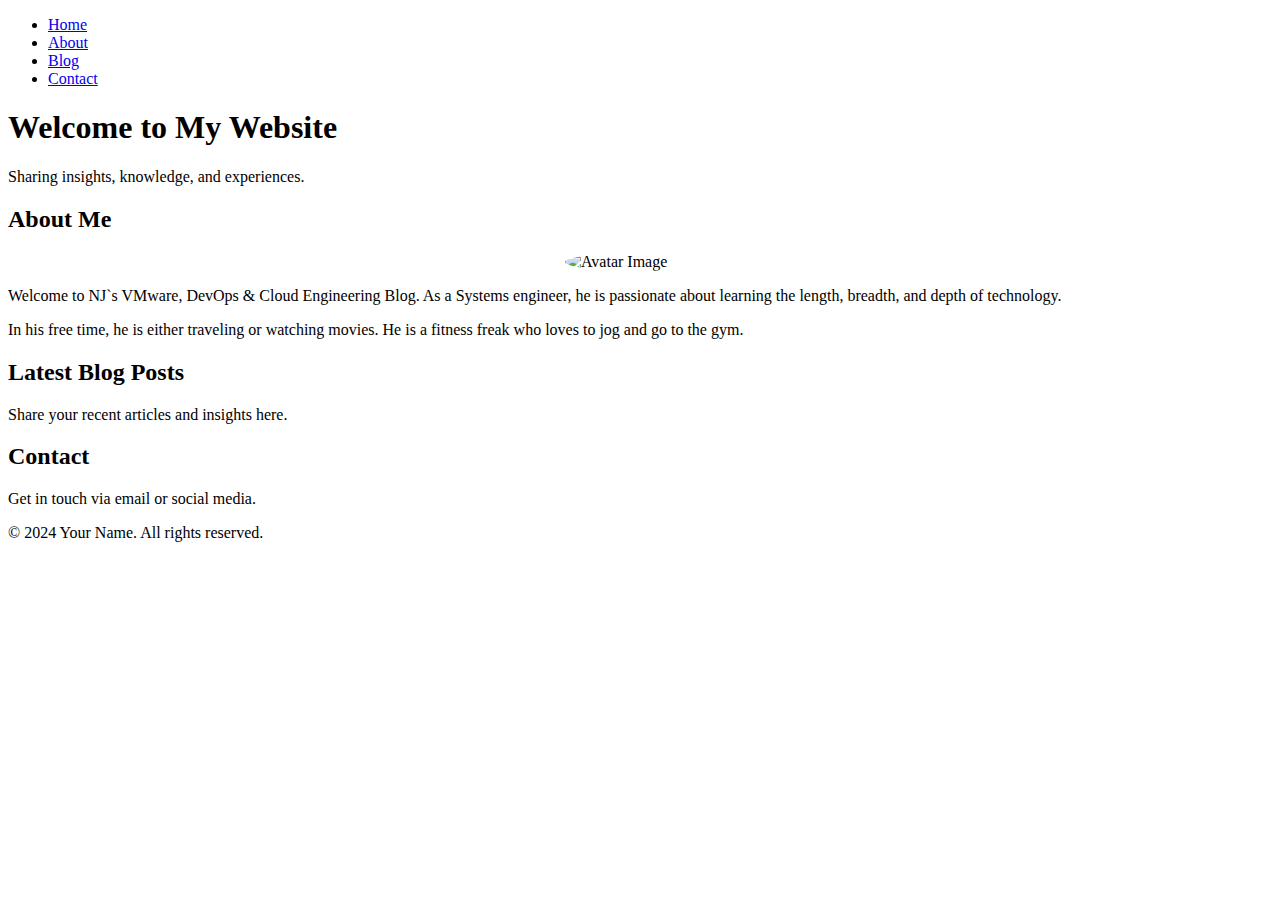
==== index.html @ d3c6dc35 "Create index.html" ====
<!DOCTYPE html>
<html lang="en">
<head>
    <meta charset="UTF-8">
    <meta name="viewport" content="width=device-width, initial-scale=1.0">
    <title>Home | NJ</title>
    <link rel="stylesheet" href="styles.css">
</head>
<body>
    <header>
        <nav>
            <ul>
                <li><a href="#home">Home</a></li>
                <li><a href="#about">About</a></li>
                <li><a href="#blog">Blog</a></li>
                <li><a href="#contact">Contact</a></li>
            </ul>
        </nav>
    </header>
    
    <section id="home" class="hero">
        <h1>Welcome to My Website</h1>
        <p>Sharing insights, knowledge, and experiences.</p>
    </section>
    
    <section id="about">
        <h2>About Me</h2>
        <img src="avatar.png" alt="Avatar Image" style="display:block; margin: 0 auto; width: 150px; border-radius: 50%;">
        <p>Welcome to NJ`s VMware, DevOps & Cloud Engineering Blog. As a Systems engineer, he is passionate about learning the length, breadth, and depth of technology.</p>
        <p>In his free time, he is either traveling or watching movies. He is a fitness freak who loves to jog and go to the gym.</p>
    </section>
    
    <section id="blog">
        <h2>Latest Blog Posts</h2>
        <p>Share your recent articles and insights here.</p>
    </section>
    
    <section id="contact">
        <h2>Contact</h2>
        <p>Get in touch via email or social media.</p>
    </section>
    
    <footer>
        <p>&copy; 2024 Your Name. All rights reserved.</p>
    </footer>
</body>
</html>
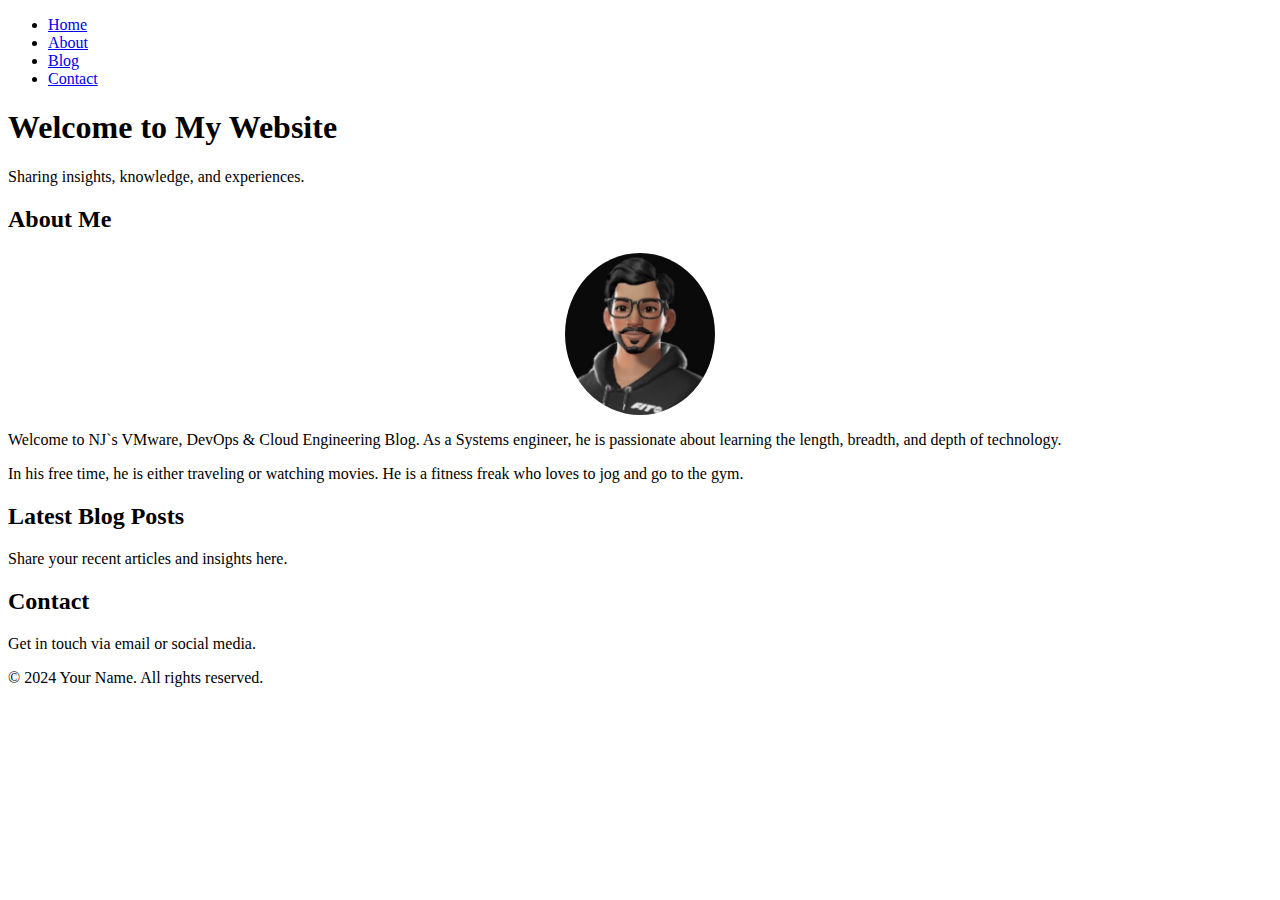
==== commit 731a3161: "modified inxex.html" ====
--- a/index.html
+++ b/index.html
@@ -25,7 +25,7 @@
     
     <section id="about">
         <h2>About Me</h2>
-        <img src="avatar.png" alt="Avatar Image" style="display:block; margin: 0 auto; width: 150px; border-radius: 50%;">
+        <img src="avtar.png" alt="Avatar Image" style="display:block; margin: 0 auto; width: 150px; border-radius: 50%;">
         <p>Welcome to NJ`s VMware, DevOps & Cloud Engineering Blog. As a Systems engineer, he is passionate about learning the length, breadth, and depth of technology.</p>
         <p>In his free time, he is either traveling or watching movies. He is a fitness freak who loves to jog and go to the gym.</p>
     </section>
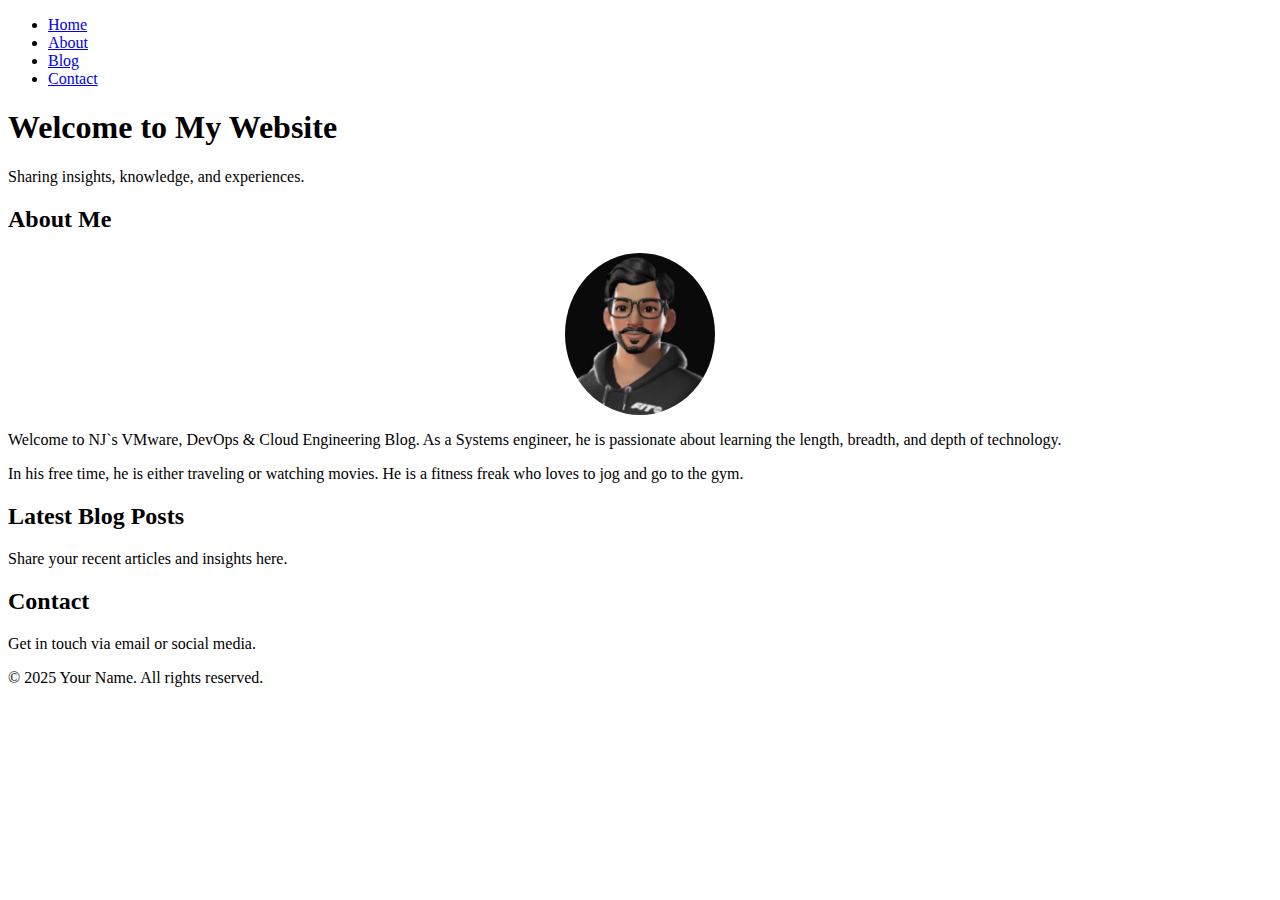
==== commit 8f51c1ef: "modified copyright" ====
--- a/index.html
+++ b/index.html
@@ -41,7 +41,7 @@
     </section>
     
     <footer>
-        <p>&copy; 2024 Your Name. All rights reserved.</p>
+        <p>&copy; 2025 Your Name. All rights reserved.</p>
     </footer>
 </body>
 </html>
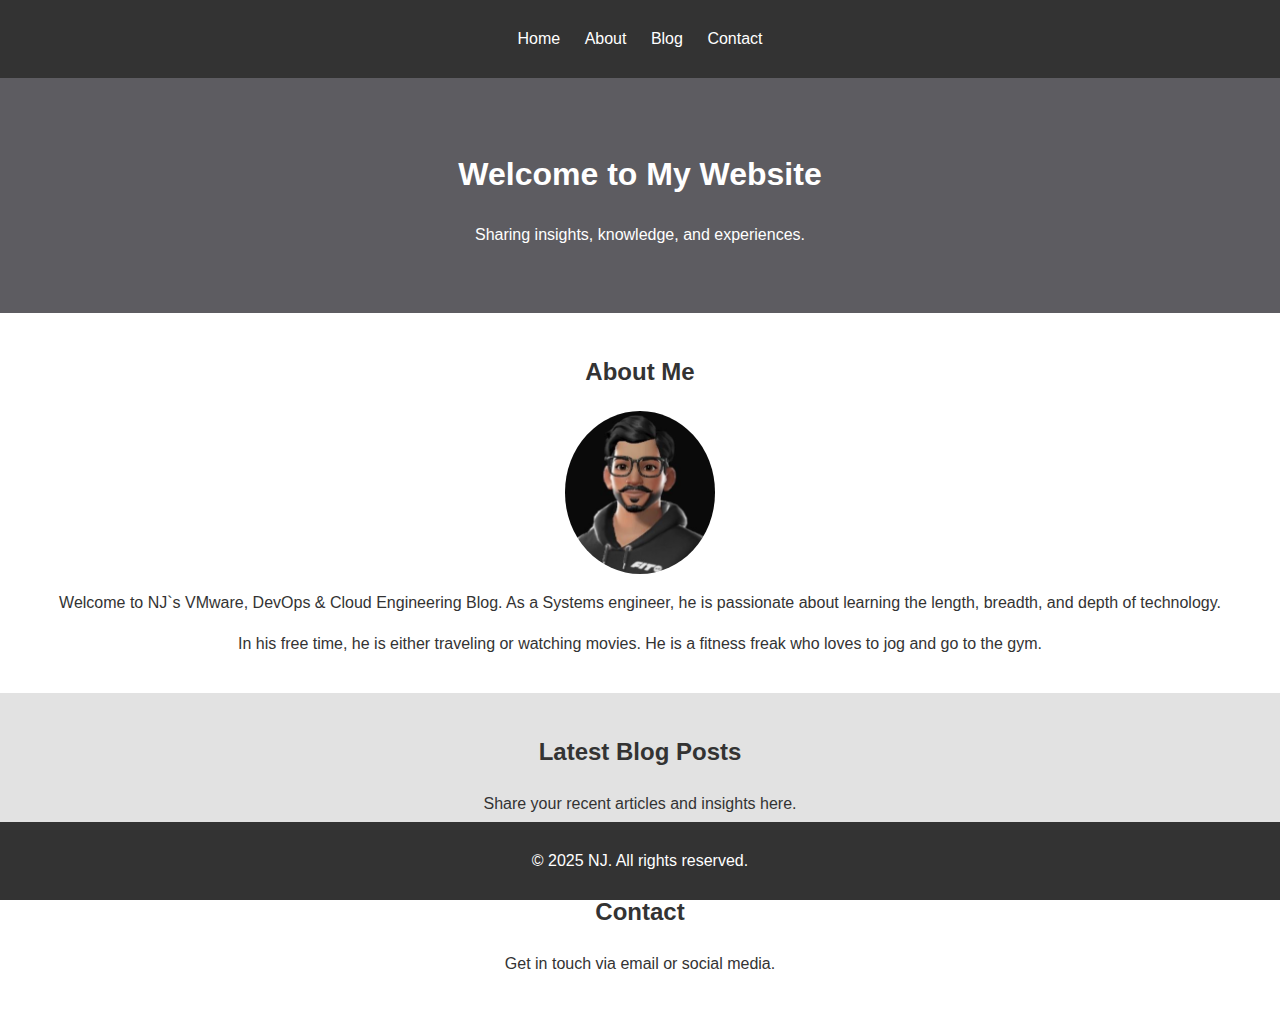
==== commit 12cf213c: "changed the name" ====
--- a/index.html
+++ b/index.html
@@ -41,7 +41,7 @@
     </section>
     
     <footer>
-        <p>&copy; 2025 Your Name. All rights reserved.</p>
+        <p>&copy; 2025 NJ. All rights reserved.</p>
     </footer>
 </body>
 </html>
--- a/styles.css
+++ b/styles.css
@@ -0,0 +1,76 @@
+/* General Styles */
+body {
+    font-family: Arial, sans-serif;
+    line-height: 1.6;
+    margin: 0;
+    padding: 0;
+    background-color: #f4f4f4;
+    color: #333;
+}
+
+/* Header Styles */
+header {
+    background: #333;
+    color: #fff;
+    padding: 10px 0;
+    text-align: center;
+}
+
+header nav ul {
+    list-style: none;
+    padding: 0;
+}
+
+header nav ul li {
+    display: inline;
+    margin: 0 10px;
+}
+
+header nav ul li a {
+    color: #fff;
+    text-decoration: none;
+}
+
+/* Hero Section Styles */
+.hero {
+    background: #5d5c61;
+    color: #fff;
+    padding: 50px 0;
+    text-align: center;
+}
+
+/* About Section Styles */
+#about {
+    padding: 20px;
+    background: #fff;
+    text-align: center;
+}
+
+#about img {
+    margin-bottom: 20px;
+}
+
+/* Blog Section Styles */
+#blog {
+    padding: 20px;
+    background: #e2e2e2;
+    text-align: center;
+}
+
+/* Contact Section Styles */
+#contact {
+    padding: 20px;
+    background: #fff;
+    text-align: center;
+}
+
+/* Footer Styles */
+footer {
+    background: #333;
+    color: #fff;
+    text-align: center;
+    padding: 10px 0;
+    position: fixed;
+    width: 100%;
+    bottom: 0;
+}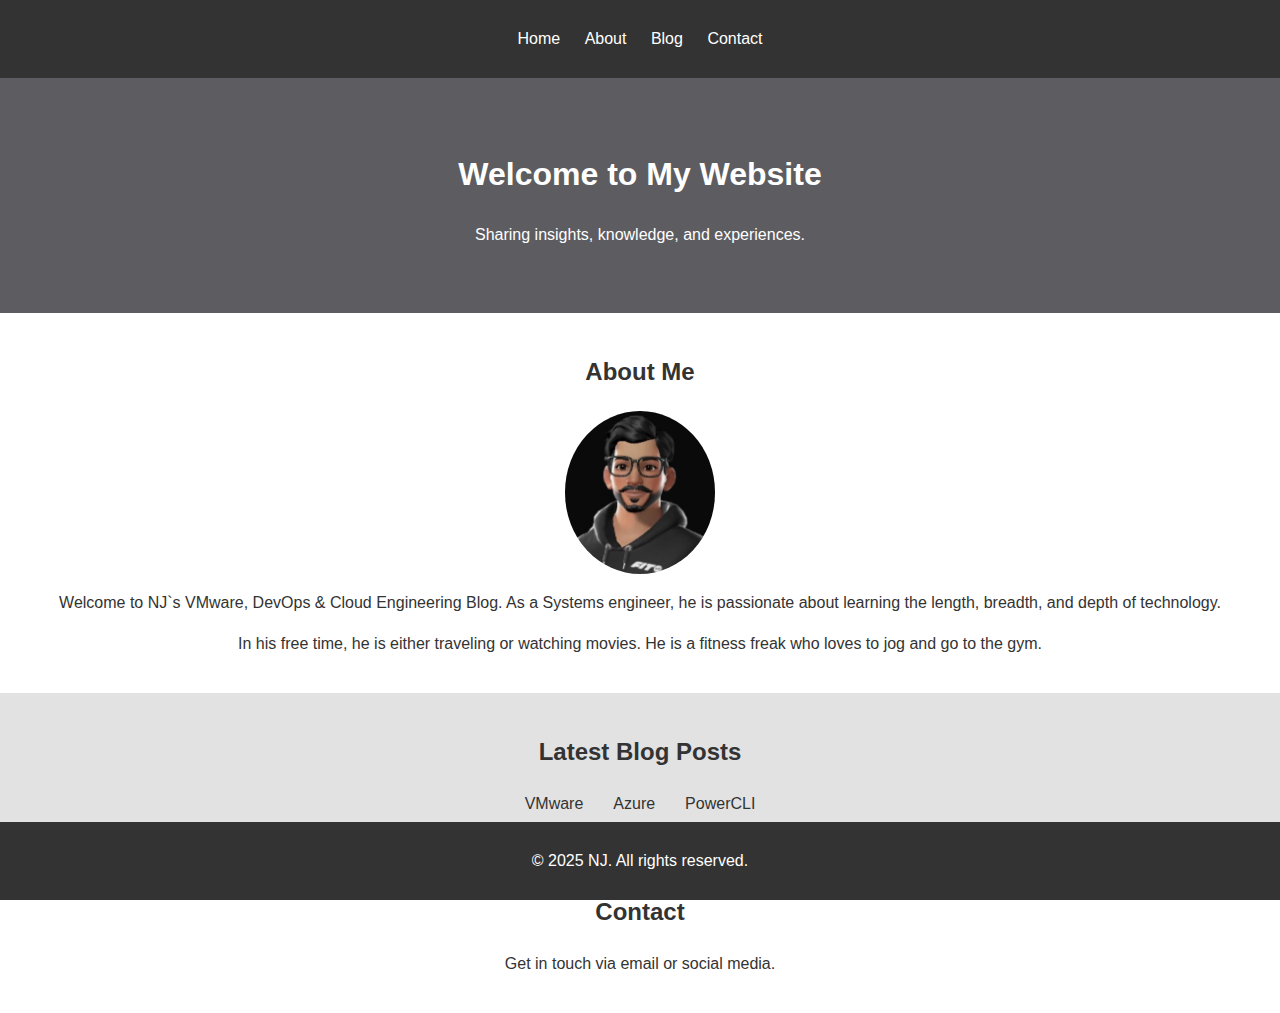
==== commit 631ecfde: "added vmware page" ====
--- a/index.html
+++ b/index.html
@@ -32,7 +32,13 @@
     
     <section id="blog">
         <h2>Latest Blog Posts</h2>
-        <p>Share your recent articles and insights here.</p>
+        <nav>
+            <ul class="horizontal-list">
+                <li><a href="vmware.html">VMware</a></li>
+                <li><a href="#azure">Azure</a></li>
+                <li><a href="#powercli">PowerCLI</a></li>
+            </ul>
+        </nav>
     </section>
     
     <section id="contact">
--- a/styles.css
+++ b/styles.css
@@ -63,6 +63,26 @@
     background: #fff;
     text-align: center;
 }
+/* Horizontal List Styles */
+.horizontal-list {
+    display: flex;
+    justify-content: center;
+    list-style: none;
+    padding: 0;
+}
+
+.horizontal-list li {
+    margin: 0 15px;
+}
+
+.horizontal-list li a {
+    text-decoration: none;
+    color: #333;
+}
+
+.horizontal-list li a:hover {
+    text-decoration: underline;
+}
 
 /* Footer Styles */
 footer {
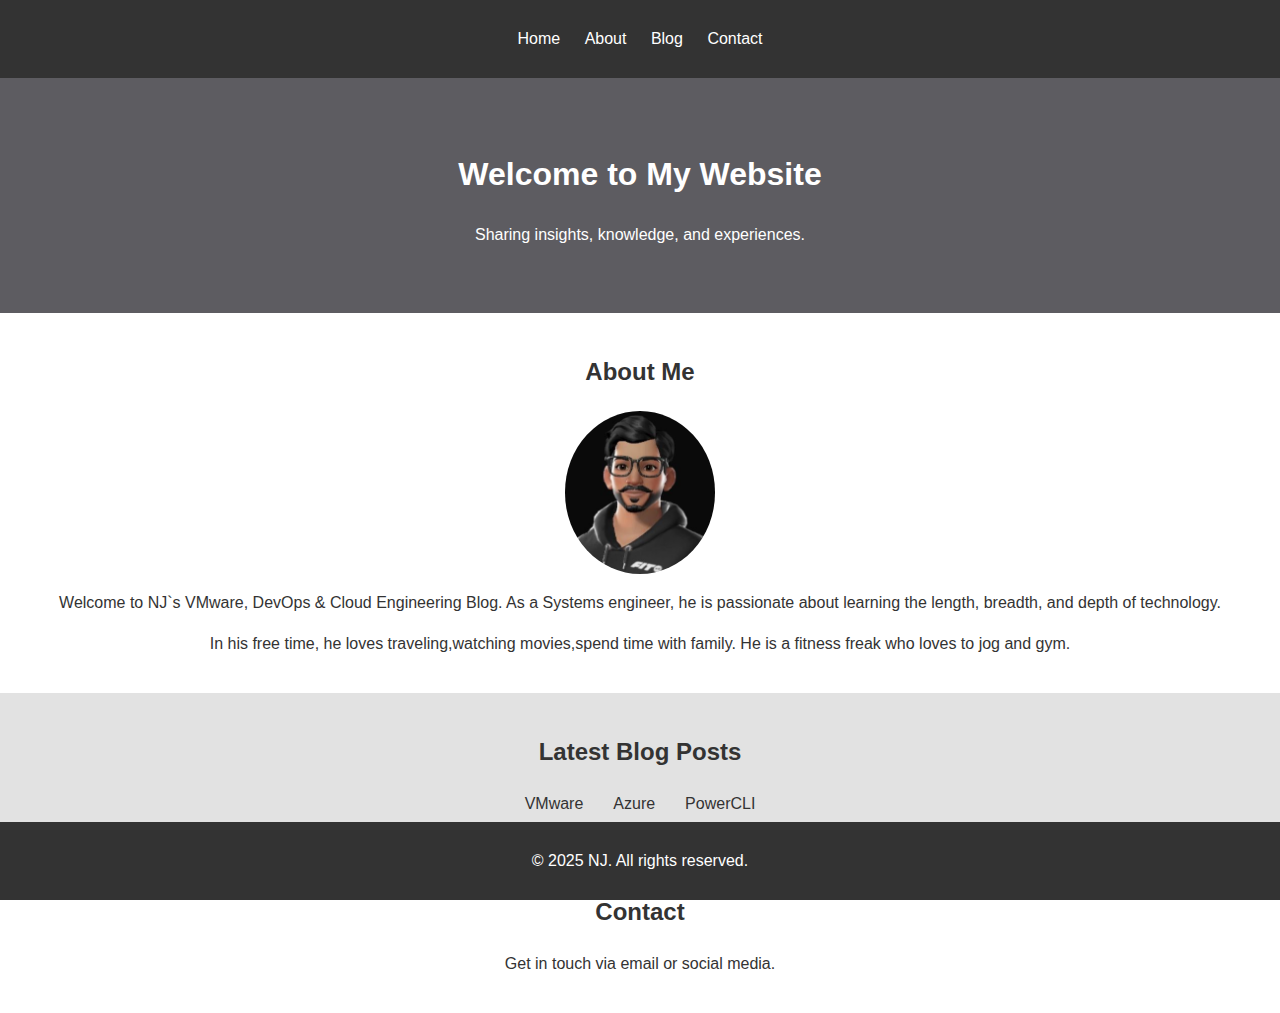
==== commit 67eeacc8: "modification" ====
--- a/index.html
+++ b/index.html
@@ -27,7 +27,7 @@
         <h2>About Me</h2>
         <img src="avtar.png" alt="Avatar Image" style="display:block; margin: 0 auto; width: 150px; border-radius: 50%;">
         <p>Welcome to NJ`s VMware, DevOps & Cloud Engineering Blog. As a Systems engineer, he is passionate about learning the length, breadth, and depth of technology.</p>
-        <p>In his free time, he is either traveling or watching movies. He is a fitness freak who loves to jog and go to the gym.</p>
+        <p>In his free time, he loves traveling,watching movies,spend time with family. He is a fitness freak who loves to jog and gym.</p>
     </section>
     
     <section id="blog">
@@ -35,7 +35,7 @@
         <nav>
             <ul class="horizontal-list">
                 <li><a href="vmware.html">VMware</a></li>
-                <li><a href="#azure">Azure</a></li>
+                <li><a href="azure.html">Azure</a></li>
                 <li><a href="#powercli">PowerCLI</a></li>
             </ul>
         </nav>
